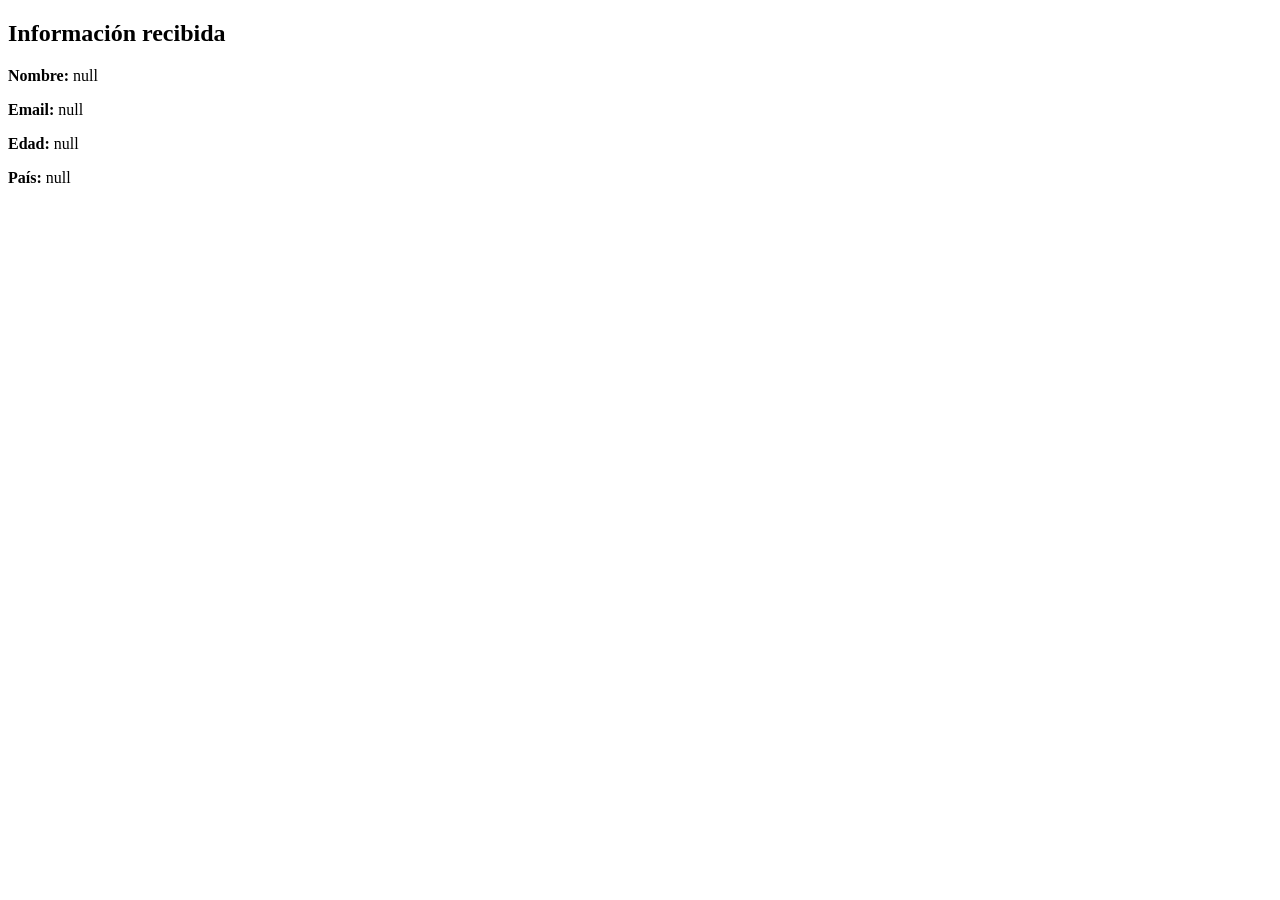
==== resultado.html @ e9019407 ""Agrego resultado.html"" ====
<!DOCTYPE html>
<html lang="en">
<head>
    <meta charset="UTF-8">
    <meta name="viewport" content="width=device-width, initial-scale=1.0">
    <title>Datos recibidos</title>
</head>
<body>
    <h2>Información recibida</h2>

    <div id="resultado"></div>

    <script>
        const params = new URLSearchParams(window.location.search);

        const nombre = params.get("nombre");
        const email = params.get("email");
        const edad = params.get("edad");
        const pais = params.get("pais");

        document.getElementById("resultado").innerHTML = `
            <p><strong>Nombre:</strong> ${nombre}</p>
            <p><strong>Email:</strong> ${email}</p>
            <p><strong>Edad:</strong> ${edad}</p>
            <p><strong>País:</strong> ${pais}</p>
        `;
    </script>
</body>
</html>
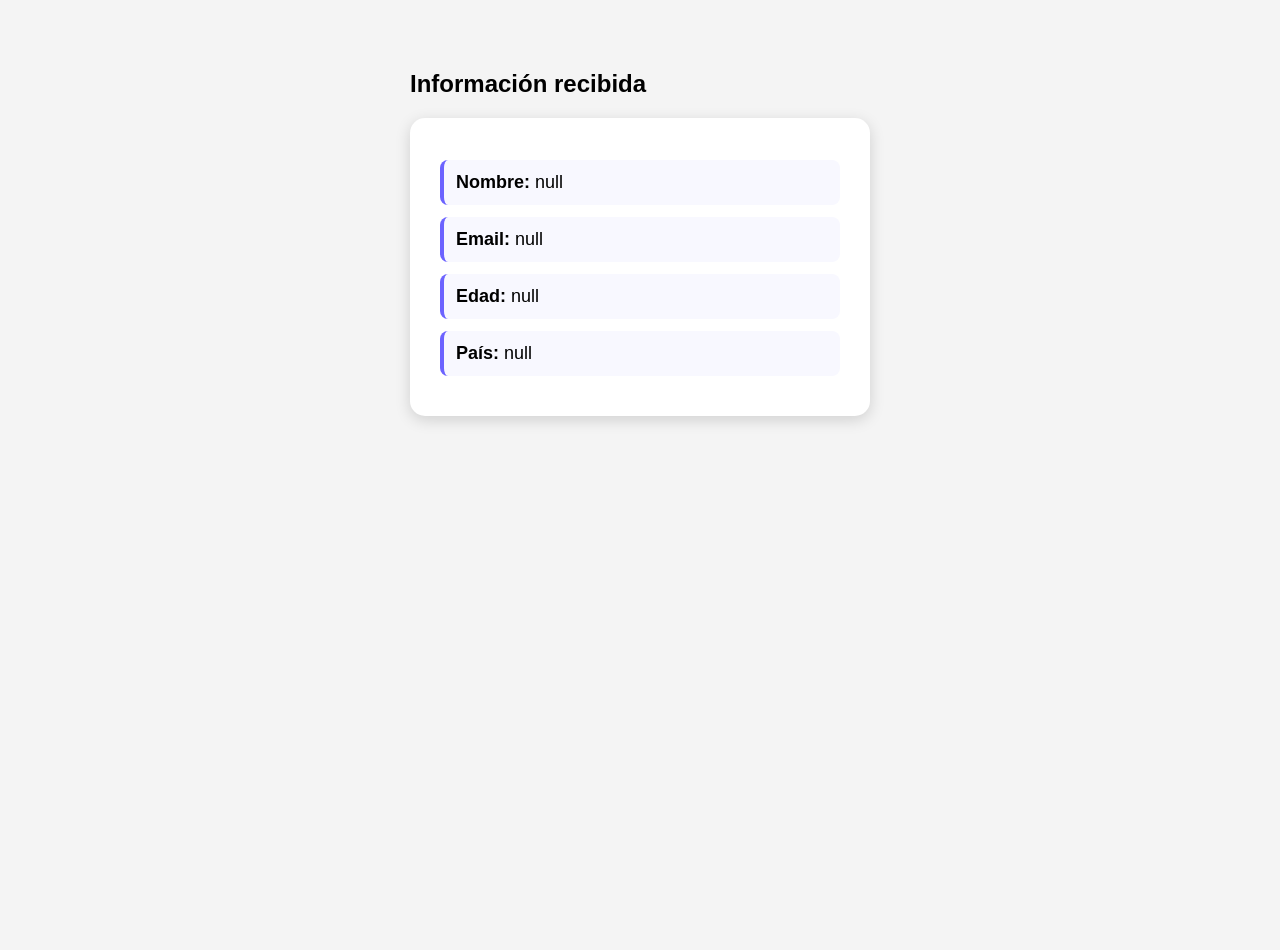
==== commit ae2c0689: "terminado" ====
--- a/resultado.html
+++ b/resultado.html
@@ -3,9 +3,11 @@
 <head>
     <meta charset="UTF-8">
     <meta name="viewport" content="width=device-width, initial-scale=1.0">
+    <link rel="stylesheet" href="styles.css">
     <title>Datos recibidos</title>
 </head>
 <body>
+    <div class="container">
     <h2>Información recibida</h2>
 
     <div id="resultado"></div>
@@ -25,5 +27,7 @@
             <p><strong>País:</strong> ${pais}</p>
         `;
     </script>
+
+    </div>
 </body>
 </html>
--- a/styles.css
+++ b/styles.css
@@ -0,0 +1,78 @@
+body{
+    font-family: Arial, sans-serif;
+    background-color: #f4f4f4;
+    margin: 0;
+    min-height: 100vh;
+
+    display: flex;
+    justify-content: center;
+    align-items: flex-start;
+    padding-top: 50px;
+}
+
+form,
+#resultado{
+    background-color: white;
+    padding: 30px;
+    border-radius: 15px;
+    box-shadow: 0 4px 15px rgba(0,0,0,0.15);
+    width: 400px;
+}
+
+h1{
+    text-align: center;
+    color: #0a0560;
+    margin-bottom: 20px;
+}
+
+form{
+    display: flex;
+    flex-direction: column;
+    gap: 12px;
+}
+
+label{
+    font-weight: bold;
+    color: #555;
+}
+
+input,
+select{
+    padding: 10px;
+    border: 1px solid #ccc;
+    border-radius: 8px;
+    font-size: 15px;
+}
+
+input:focus,
+select:focus{
+    outline: none;
+    border-color: #6c63ff;
+}
+
+button{
+    margin-top: 10px;
+    padding: 12px;
+    border: none;
+    border-radius: 8px;
+    background-color: #6c63ff;
+    color: white;
+    font-size: 16px;
+    cursor: pointer;
+}
+
+button:hover{
+    background-color: #564fd1;
+}
+
+p{
+    font-size: 18px;
+    margin: 12px 0;
+}
+#resultado p{
+    background-color: #f8f8ff;
+    padding: 12px;
+    border-left: 4px solid #6c63ff;
+    border-radius: 8px;
+    margin-bottom: 10px;
+}
